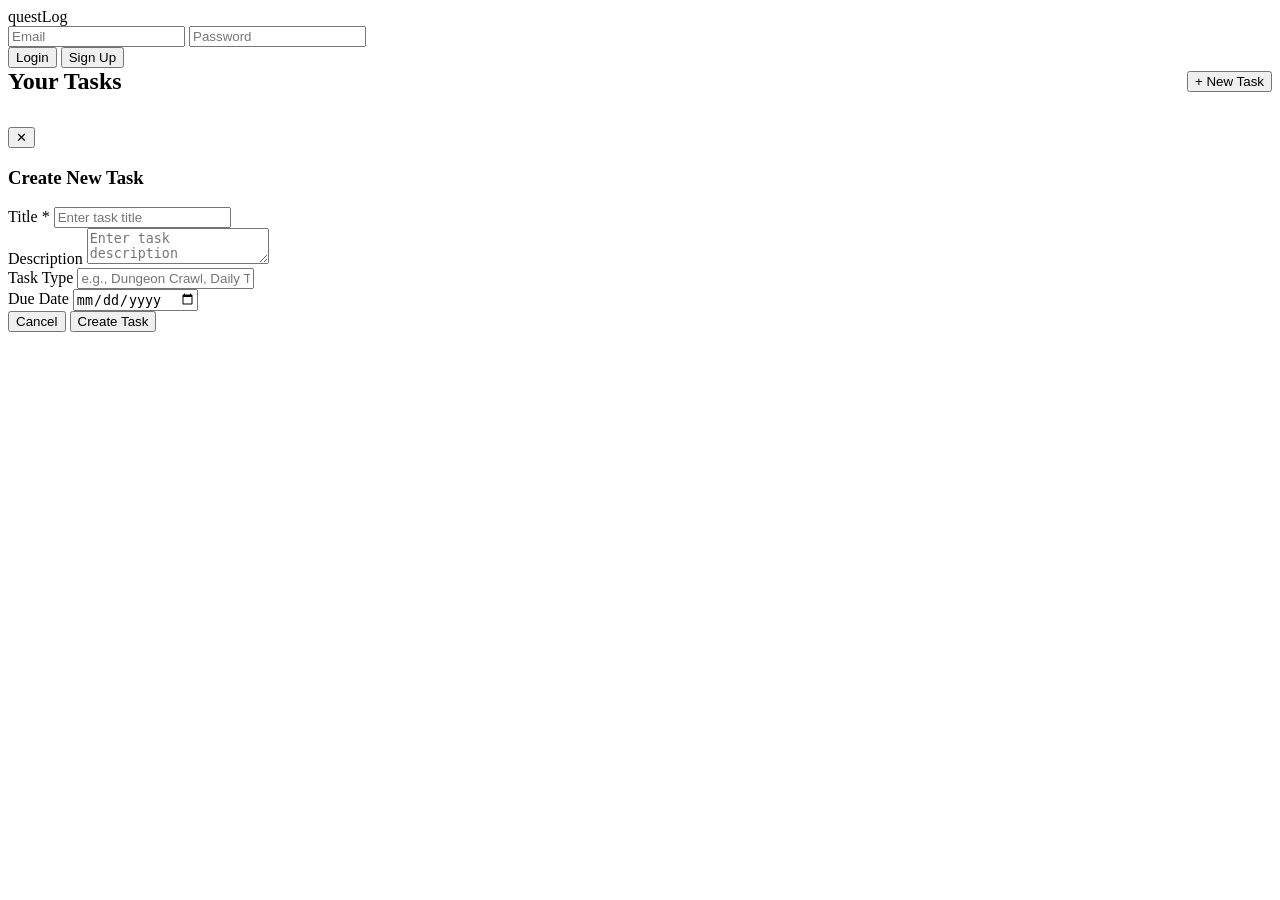
==== QuestLog/index.html @ 157ececa "Standardize Verbiage" ====
<!DOCTYPE html>
<html lang="en-US">
<head>
    <meta charset="UTF-8">
    <meta name="viewport" content="width=device-width, initial-scale=1, maximum-scale=1">
    <title>QuestLog</title>
    <link rel="stylesheet" href="../css/main.css">
    <link rel="stylesheet" href="../css/questlog.css">
</head>
<body>

    <div id="toolbar"></div>

    <div id="auth-container">
        <div>
            <div class="auth__title">quest<span>Log</span></div>
        </div>
        <div class="auth__form">
            <input type="email"    id="auth-email"    placeholder="Email"    autocomplete="email">
            <input type="password" id="auth-password" placeholder="Password" autocomplete="current-password">
            <div class="auth__actions">
                <button type="button" class="button button--primary" id="auth-login-btn">Login</button>
                <button type="button" class="button" id="auth-signup-btn">Sign Up</button>
            </div>
            <div id="auth-message"></div>
        </div>
    </div>

    <div id="app-container">
        <div class="task-header">
            <h2>Your Tasks</h2>
            <button type="button" class="button button--primary" id="add-task-btn">+ New Task</button>
        </div>
        <div id="tasks-container"></div>
    </div>

    <!-- Task Detail Side Panel -->
    <div id="task-detail-panel" class="task-detail-panel">
        <div class="task-detail-panel__header">
            <h3>Task Details</h3>
            <button type="button" class="task-detail-panel__close" id="panel-close-btn">✕</button>
        </div>
        <div class="task-detail-panel__content" id="panel-content">
            <!-- Dynamically populated -->
        </div>
    </div>

    <!-- Create/Edit Task Modal -->
    <div id="task-modal" class="modal-overlay">
        <div class="modal-content">
            <button type="button" class="button modal-cancel-button" id="modal-cancel-btn">✕</button>
            <h3 id="modal-title">Create New Task</h3>
            <form id="task-form">
                <div class="modal-field">
                    <label for="task-title">Title *</label>
                    <input type="text" id="task-title" required placeholder="Enter task title">
                </div>
                <div class="modal-field">
                    <label for="task-description">Description</label>
                    <textarea id="task-description" placeholder="Enter task description"></textarea>
                </div>
                <div class="modal-field">
                    <label for="task-type">Task Type</label>
                    <input type="text" id="task-type" placeholder="e.g., Dungeon Crawl, Daily Task">
                </div>
                <div class="modal-field">
                    <label for="task-due-date">Due Date</label>
                    <input type="date" id="task-due-date">
                </div>
                <div class="modal-buttons">
                    <button type="button" class="button" id="modal-cancel-submit">Cancel</button>
                    <button type="submit" class="button button--primary">Create Task</button>
                </div>
            </form>
        </div>
    </div>

    <div id="toast-container"></div>

    <script src="../shared/config.local.js"></script>
    <script type="module">
        import { initToolbar } from './js/toolbar.js';
        import './js/auth.js';
        import './js/main.js';
        initToolbar();
    </script>

</body>
</html>
---- css/questlog.css ----
/* QuestLog-specific styles */

.task-header {
    display: flex;
    justify-content: space-between;
    align-items: center;
    margin-bottom: 2em;
    flex-wrap: wrap;
    gap: 1em;
}

.task-header h2 {
    margin: 0;
}

#add-task-btn {
    flex-shrink: 0;
}

/* Task type sections */
.task-section {
    margin-bottom: 2.5em;
}

.task-section-header {
    display: flex;
    align-items: center;
    gap: 0.9em;
    margin-bottom: 1.25em;
    color: var(--text-muted);
    font-family: var(--font-display);
    font-size: 0.72em;
    font-weight: 700;
    letter-spacing: 0.12em;
    text-transform: uppercase;
}

.task-section-header::before,
.task-section-header::after {
    content: '';
    height: 1px;
    flex: 1;
    background: var(--border);
}

/* Task grid */
#tasks-container {
    display: grid;
    grid-auto-rows: auto;
}

.task-grid {
    display: grid;
    grid-template-columns: repeat(auto-fill, minmax(220px, 1fr));
    gap: 1.25em;
}

/* Task card */
.task-card {
    background: var(--surface);
    border: 1px solid var(--border);
    border-radius: var(--radius-lg);
    padding: 1.25em;
    display: flex;
    flex-direction: column;
    gap: 0.75em;
    transition: border-color var(--transition), transform var(--transition), box-shadow var(--transition);
    cursor: pointer;
    position: relative;
    overflow: hidden;
}

.task-card::before {
    content: '';
    position: absolute;
    top: 0; left: 0; right: 0;
    height: 2px;
    background: var(--accent);
    opacity: 0;
    transition: opacity var(--transition);
}

.task-card:hover {
    border-color: var(--border-warm);
    transform: translateY(-2px);
    box-shadow: 0 8px 24px rgba(0,0,0,0.4), 0 0 0 1px var(--border-warm);
}

.task-card:hover::before {
    opacity: 1;
}

.task-card-title {
    font-family: var(--font-display);
    font-size: 1em;
    font-weight: 700;
    color: var(--text);
    line-height: 1.3;
    word-break: break-word;
}

.task-card-meta {
    display: flex;
    flex-direction: column;
    gap: 0.5em;
    font-size: 0.85em;
}

.task-card-status {
    display: inline-block;
    padding: 0.3em 0.75em;
    background: var(--surface-2);
    border: 1px solid var(--border);
    border-radius: var(--radius);
    color: var(--text-muted);
    font-weight: 500;
    width: fit-content;
}

.task-card-children {
    color: var(--text-faint);
    font-weight: 500;
}

/* Side panel */
.task-detail-panel {
    position: fixed;
    right: -400px;
    top: 0;
    width: 400px;
    height: 100vh;
    background: var(--surface-2);
    border-left: 1px solid var(--border);
    overflow-y: auto;
    transition: right 0.3s ease;
    z-index: 100;
    padding: 1.5em;
    box-sizing: border-box;
}

.task-detail-panel.active {
    right: 0;
}

.task-detail-panel__header {
    display: flex;
    justify-content: space-between;
    align-items: center;
    margin-bottom: 1.5em;
    padding-bottom: 1em;
    border-bottom: 1px solid var(--border);
}

.task-detail-panel__header h3 {
    margin: 0;
}

.task-detail-panel__close {
    padding: 0.5em;
    width: 32px;
    height: 32px;
    display: flex;
    align-items: center;
    justify-content: center;
    background: transparent;
    border: none;
    color: var(--text-muted);
    cursor: pointer;
    font-size: 1.5em;
}

.task-detail-panel__close:hover {
    color: var(--text);
    background: var(--surface-3);
}

.task-detail-panel__content {
    display: flex;
    flex-direction: column;
    gap: 1.25em;
}

.task-detail-field {
    display: flex;
    flex-direction: column;
    gap: 0.4em;
}

.task-detail-label {
    font-family: var(--font-display);
    font-size: 0.75em;
    font-weight: 700;
    letter-spacing: 0.08em;
    text-transform: uppercase;
    color: var(--text-faint);
}

.task-detail-value {
    color: var(--text);
    line-height: 1.5;
    word-break: break-word;
}

.task-detail-value--muted {
    color: var(--text-muted);
    font-size: 0.9em;
}

.task-detail-parent-note {
    color: var(--text-muted);
    font-size: 0.85em;
    text-align: center;
}

.child-tasks {
    border-top: 1px solid var(--border);
    padding-top: 1em;
    margin-top: 1em;
}

.child-task-item {
    display: flex;
    flex-direction: column;
    gap: 0.4em;
    padding: 0.75em;
    background: var(--surface);
    border: 1px solid var(--border);
    border-radius: var(--radius);
    margin-bottom: 0.75em;
    width: 100%;
    text-align: left;
    font: inherit;
    cursor: pointer;
}

.child-task-item:last-child {
    margin-bottom: 0;
}

.child-task-item:hover {
    border-color: var(--border-warm);
}

.child-task-title {
    font-weight: 600;
    color: var(--text);
    font-size: 0.95em;
    text-wrap: wrap;
    text-align: center;
}

.child-task-status {
    font-size: 0.8em;
    width: fit-content;
    padding: 0.2em 0.6em;
    border: 1px solid;
    border-radius: var(--radius);
    font-weight: 500;
}

.child-task-status--neutral {
    color: var(--text-muted);
    background: rgba(240, 237, 232, 0.08);
    border-color: rgba(240, 237, 232, 0.2);
}

.child-task-status--done {
    color: #9fd6aa;
    background: rgba(96, 170, 111, 0.14);
    border-color: #477c50;
}

.child-task-status--cancelled {
    color: #e8a0a0;
    background: rgba(184, 92, 92, 0.12);
    border-color: #7a3d3d;
}

.child-task-status--active {
    color: #e8c878;
    background: rgba(232, 200, 120, 0.12);
    border-color: #8a7135;
}

.add-child-btn {
    width: 100%;
    margin-top: 0.5em;
}

.task-detail-actions {
    display: flex;
    flex-direction: column;
    gap: 0.75em;
}

.task-detail-actions .button {
    width: 100%;
}

.button--danger {
    color: #e8a0a0;
    border-color: #7a3d3d;
}

.button--danger:hover {
    color: #ffd0d0;
    border-color: #b85c5c;
    background: rgba(184, 92, 92, 0.12);
}

/* Mobile responsive */
@media (max-width: 768px) {
    .task-detail-panel {
        width: 100%;
        right: -100%;
    }

    .task-grid {
        grid-template-columns: repeat(auto-fill, minmax(150px, 1fr));
    }
}
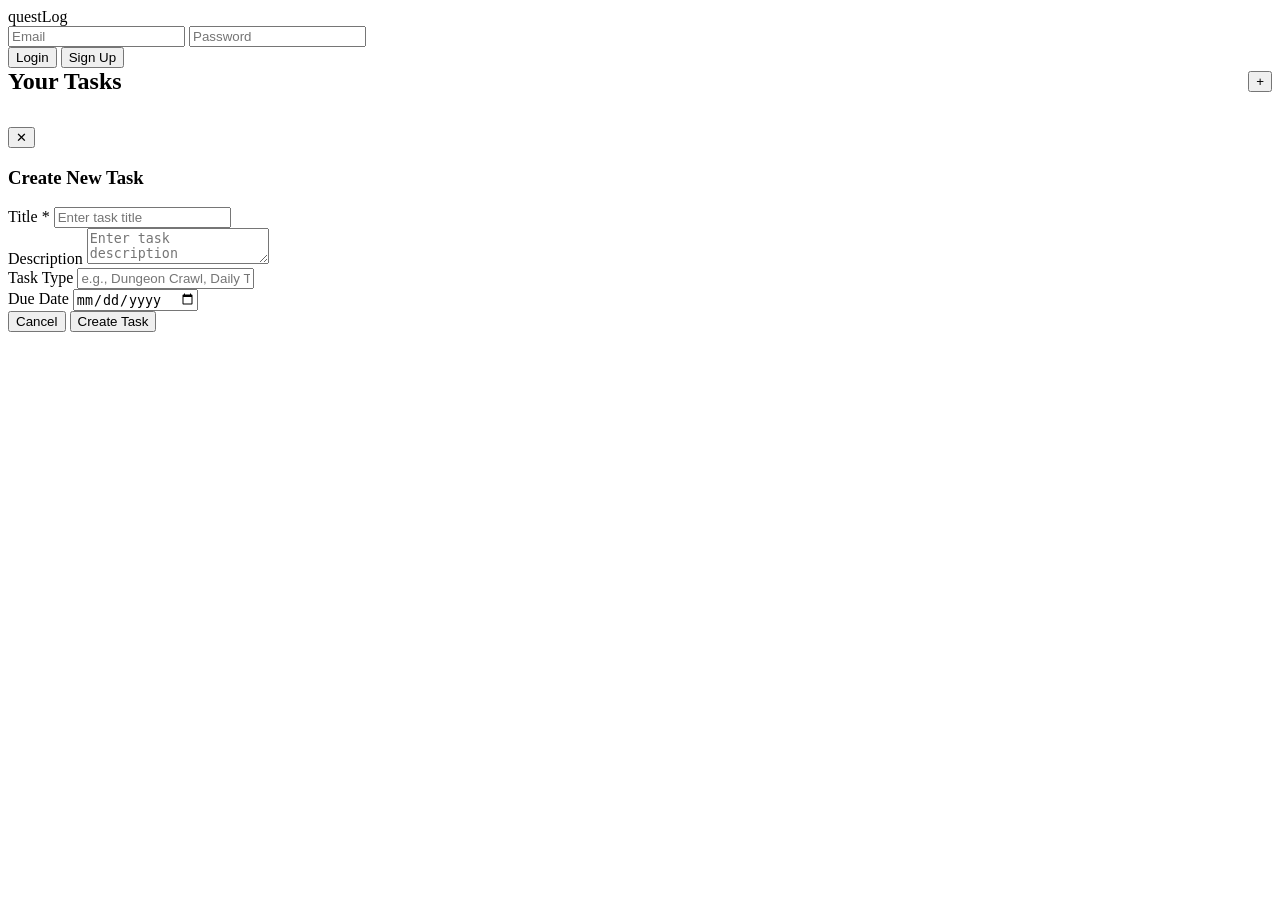
==== commit 9f8bbaf6: "Edit Workflow Styling" ====
--- a/QuestLog/index.html
+++ b/QuestLog/index.html
@@ -29,7 +29,7 @@
     <div id="app-container">
         <div class="task-header">
             <h2>Your Tasks</h2>
-            <button type="button" class="button button--primary" id="add-task-btn">+ New Task</button>
+            <button type="button" class="button button--primary" id="add-task-btn">+</button>
         </div>
         <div id="tasks-container"></div>
     </div>
--- a/css/questlog.css
+++ b/css/questlog.css
@@ -206,16 +206,22 @@
     font-size: 0.9em;
 }
 
-.task-detail-parent-note {
-    color: var(--text-muted);
-    font-size: 0.85em;
-    text-align: center;
-}
-
 .child-tasks {
     border-top: 1px solid var(--border);
     padding-top: 1em;
     margin-top: 1em;
+}
+
+.child-tasks-header {
+    display: flex;
+    align-items: center;
+    justify-content: space-between;
+    gap: 0.75em;
+    margin-bottom: 0.75em;
+}
+
+.child-tasks-header .task-detail-label {
+    margin: 0;
 }
 
 .child-task-item {
@@ -283,8 +289,8 @@
 }
 
 .add-child-btn {
-    width: 100%;
-    margin-top: 0.5em;
+    padding: 0.35em 0.7em;
+    font-size: 0.7em;
 }
 
 .task-detail-actions {
